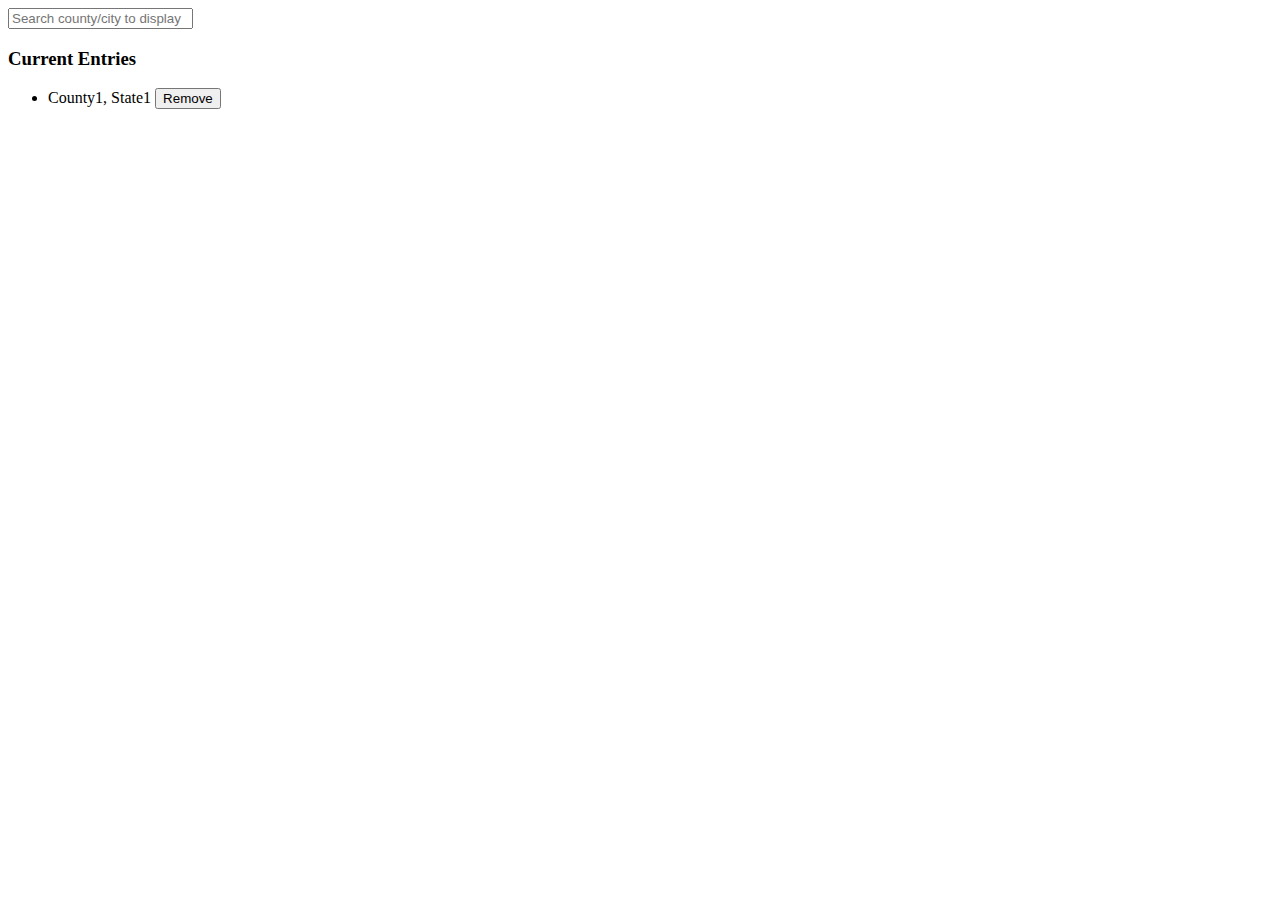
==== templates/index.html @ 5fd3f9e1 "Initial commit" ====
<!DOCTYPE html>
<html lang="en">
<head>
    <meta charset="UTF-8">
    <meta name="viewport" content="width=device-width, initial-scale=1.0">
    <title>Zillow Visualizer</title>
    <script src="https://cdn.plot.ly/plotly-latest.min.js"></script>
    <script src="https://code.jquery.com/jquery-3.6.0.min.js"></script>
    <link rel="stylesheet" href="{{ url_for('static', filename='style.css') }}">
    <link href="https://fonts.googleapis.com/css2?family=Roboto:wght@400;700&display=swap" rel="stylesheet">
</head>
<body>
    <div class="container">
        <div class="sidebar">
            <div class="search-box">
                <input type="text" id="search-input" placeholder="Search county/city to display" onkeyup="searchCounty()">
                <ul id="result-list"></ul>
            </div>
            <div class="current-entries">
                <h3>Current Entries</h3>
                <ul id="current-list"></ul>
            </div>
        </div>
        <div class="content">
            <div class="graph-container">
                <div id="plot"></div>
            </div>
        </div>
    </div>

    <script>
        let currentCounties = [];

        function searchCounty() {
            let query = $('#search-input').val();
            $.ajax({
                url: '/search',
                data: { q: query },
                success: function(data) {
                    let resultList = $('#result-list');
                    resultList.empty();
                    data.forEach(function(item) {
                        resultList.append('<li onclick="addCounty(\'' + item + '\')">' + item + '</li>');
                    });
                }
            });
        }

        function addCounty(county) {
            if (!currentCounties.includes(county)) {
                currentCounties.push(county);
                updateCurrentList();
                plotData();
            }
        }

        function removeCounty(county) {
            currentCounties = currentCounties.filter(c => c !== county);
            updateCurrentList();
            plotData();
        }

        function updateCurrentList() {
            let currentList = $('#current-list');
            currentList.empty();
            currentCounties.forEach(function(county) {
                currentList.append('<li>' + county + ' <button onclick="removeCounty(\'' + county + '\')">Remove</button></li>');
            });
        }

        function plotData() {
            $.ajax({
                url: '/plot',
                data: { counties: currentCounties },
                traditional: true,
                success: function(data) {
                    let graph = document.getElementById('plot');
                    Plotly.newPlot(graph, JSON.parse(data));
                }
            });
        }

        // Auto-select sample dataset on page load
        $(document).ready(function() {
            addCounty('County1, State1');
        });
    </script>
</body>
</html>
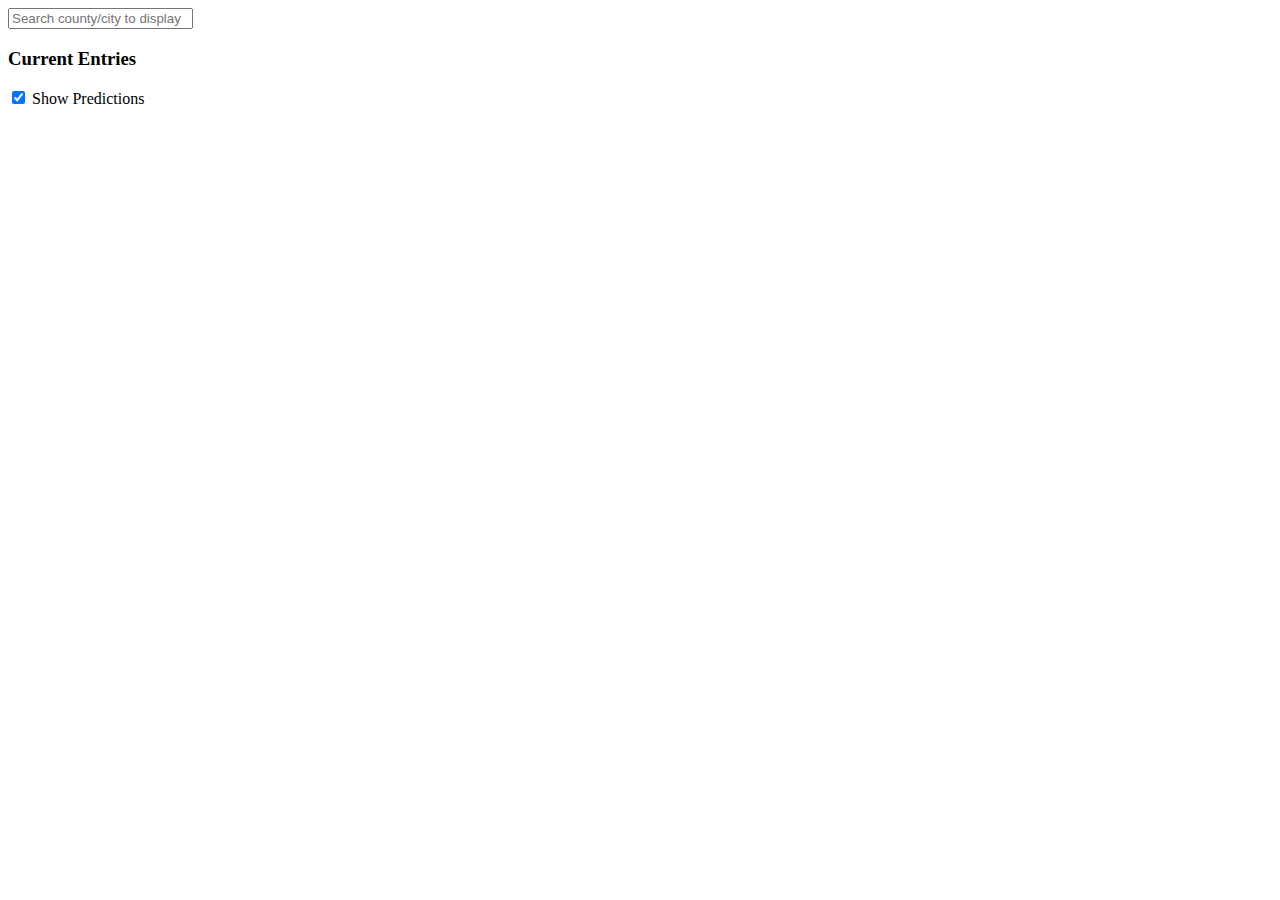
==== commit 8bcc2514: "Added debug information for regression service and fixed plotly interactions" ====
--- a/templates/index.html
+++ b/templates/index.html
@@ -14,11 +14,15 @@
         <div class="sidebar">
             <div class="search-box">
                 <input type="text" id="search-input" placeholder="Search county/city to display" onkeyup="searchCounty()">
-                <ul id="result-list"></ul>
+                <ul id="result-list" class="dropdown-list"></ul>
             </div>
             <div class="current-entries">
                 <h3>Current Entries</h3>
                 <ul id="current-list"></ul>
+                <div class="toggle-predictions">
+                    <input type="checkbox" id="toggle-predictions" checked>
+                    <label for="toggle-predictions">Show Predictions</label>
+                </div>
             </div>
         </div>
         <div class="content">
@@ -40,8 +44,11 @@
                     let resultList = $('#result-list');
                     resultList.empty();
                     data.forEach(function(item) {
-                        resultList.append('<li onclick="addCounty(\'' + item + '\')">' + item + '</li>');
+                        resultList.append('<li onclick="addCounty(\'' + item + '\')" class="dropdown-item">' + item + '</li>');
                     });
+                },
+                error: function(xhr, status, error) {
+                    console.error('Error searching county:', error);
                 }
             });
         }
@@ -69,20 +76,38 @@
         }
 
         function plotData() {
+            let showPredictions = $('#toggle-predictions').is(':checked');
             $.ajax({
                 url: '/plot',
-                data: { counties: currentCounties },
+                data: { 
+                    counties: currentCounties, 
+                    show_predictions: showPredictions 
+                },
                 traditional: true,
                 success: function(data) {
+                    console.log("Plot data received:", data);  // Debug log
                     let graph = document.getElementById('plot');
-                    Plotly.newPlot(graph, JSON.parse(data));
+                    let parsedData = JSON.parse(data);
+
+                    console.log("Parsed data:", parsedData);  // Debug log
+
+                    if (parsedData.data && parsedData.data.length > 0) {
+                        Plotly.newPlot(graph, parsedData.data, parsedData.layout);  // Ensure correct plot function parameters
+                    } else {
+                        console.error('Plot data is empty or invalid.');
+                    }
+                },
+                error: function(xhr, status, error) {
+                    console.error('Error plotting data:', error);
                 }
             });
         }
 
         // Auto-select sample dataset on page load
         $(document).ready(function() {
-            addCounty('County1, State1');
+            $('#toggle-predictions').change(function() {
+                plotData();
+            });
         });
     </script>
 </body>
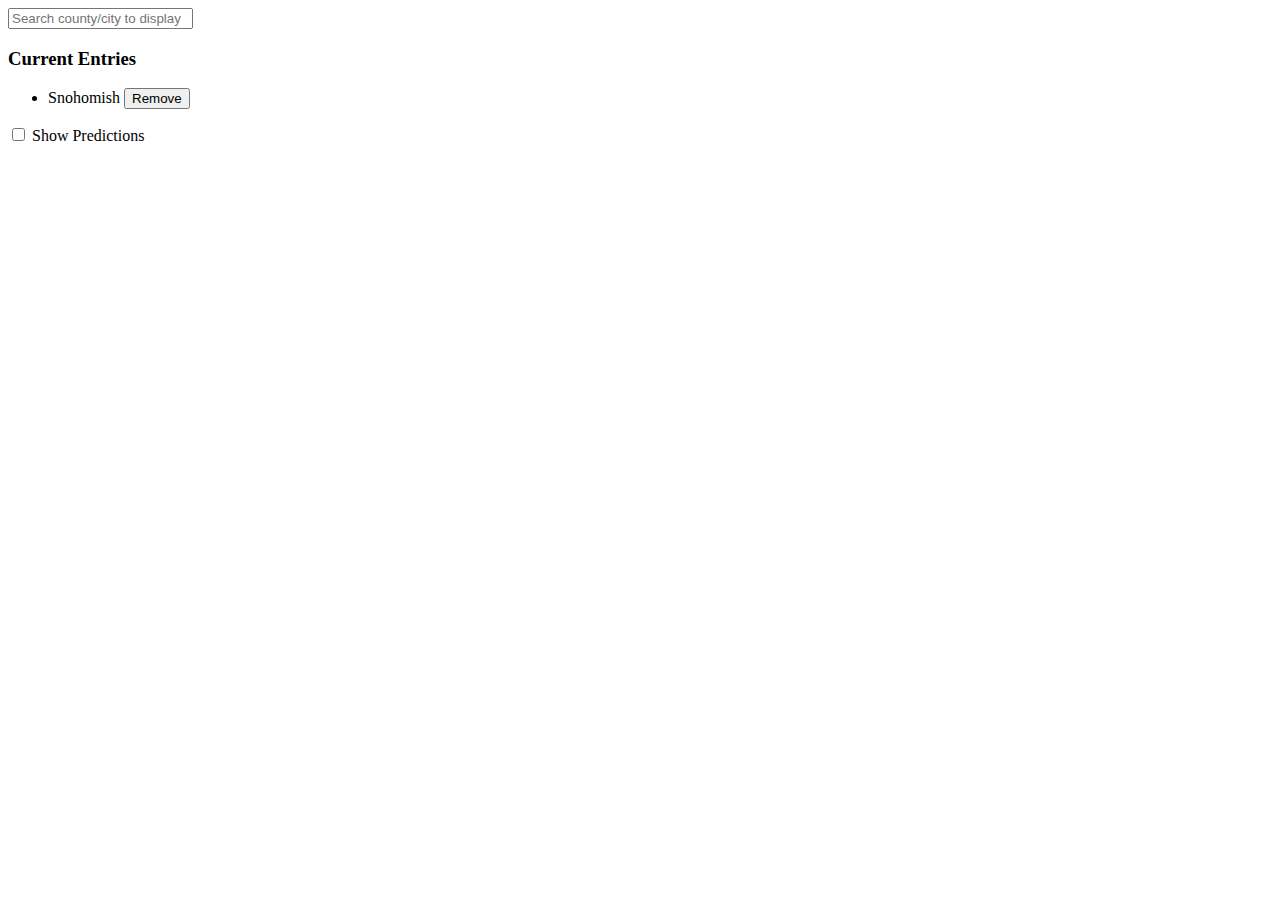
==== commit f2f643aa: "implemented regression service, added perturbation and normalization forces, added debug info for no" ====
--- a/templates/index.html
+++ b/templates/index.html
@@ -20,7 +20,7 @@
                 <h3>Current Entries</h3>
                 <ul id="current-list"></ul>
                 <div class="toggle-predictions">
-                    <input type="checkbox" id="toggle-predictions" checked>
+                    <input type="checkbox" id="toggle-predictions">
                     <label for="toggle-predictions">Show Predictions</label>
                 </div>
             </div>
@@ -105,10 +105,11 @@
 
         // Auto-select sample dataset on page load
         $(document).ready(function() {
+            addCounty('Snohomish');
             $('#toggle-predictions').change(function() {
                 plotData();
             });
         });
     </script>
 </body>
-</html>
+</html>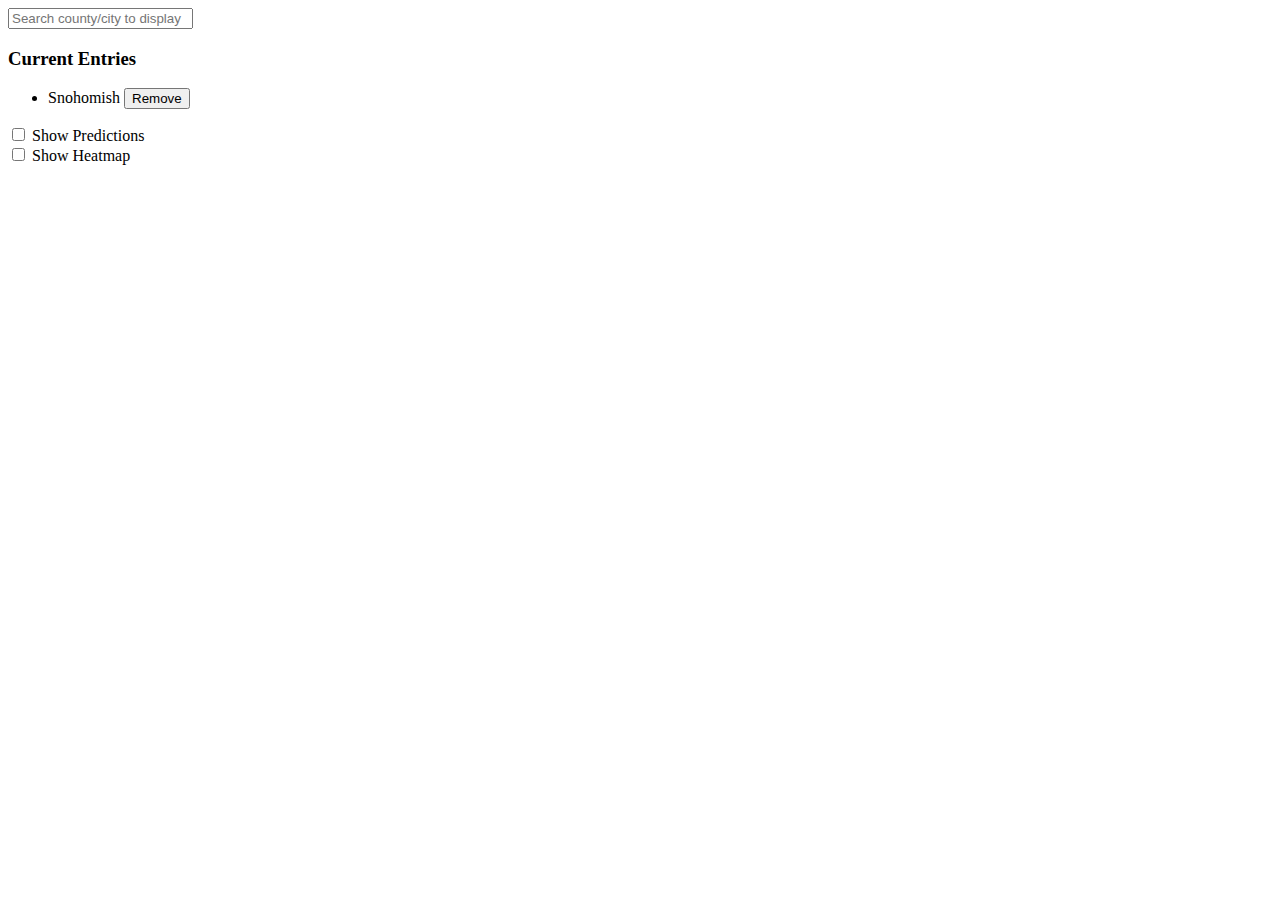
==== commit 437d8ab1: "Added heatmap functionality, hover viewing, and time scaling/updating" ====
--- a/templates/index.html
+++ b/templates/index.html
@@ -23,10 +23,14 @@
                     <input type="checkbox" id="toggle-predictions">
                     <label for="toggle-predictions">Show Predictions</label>
                 </div>
+                <div class="toggle-heatmap">
+                    <input type="checkbox" id="toggle-heatmap">
+                    <label for="toggle-heatmap">Show Heatmap</label>
+                </div>
             </div>
         </div>
         <div class="content">
-            <div class="graph-container">
+            <div class="graph-container" id="graph-container">
                 <div id="plot"></div>
             </div>
         </div>
@@ -76,40 +80,43 @@
         }
 
         function plotData() {
-            let showPredictions = $('#toggle-predictions').is(':checked');
-            $.ajax({
-                url: '/plot',
-                data: { 
-                    counties: currentCounties, 
-                    show_predictions: showPredictions 
-                },
-                traditional: true,
-                success: function(data) {
-                    console.log("Plot data received:", data);  // Debug log
-                    let graph = document.getElementById('plot');
-                    let parsedData = JSON.parse(data);
+    let showPredictions = $('#toggle-predictions').is(':checked');
+    let showHeatmap = $('#toggle-heatmap').is(':checked');
+    let year = $('#time-slider').val();
 
-                    console.log("Parsed data:", parsedData);  // Debug log
+    if (showHeatmap) {
+        window.location.href = `/heatmap?year=${year}&show_heatmap=true`;
+    } else {
+        $.ajax({
+            url: '/plot',
+            data: { 
+                counties: currentCounties, 
+                show_predictions: showPredictions,
+                year: year
+            },
+            traditional: true,
+            success: function(data) {
+                let graph = document.getElementById('plot');
+                let parsedData = JSON.parse(data);
+                Plotly.newPlot(graph, parsedData.data, parsedData.layout);
+            },
+            error: function(xhr, status, error) {
+                console.error('Error plotting data:', error);
+            }
+        });
+    }
+}
 
-                    if (parsedData.data && parsedData.data.length > 0) {
-                        Plotly.newPlot(graph, parsedData.data, parsedData.layout);  // Ensure correct plot function parameters
-                    } else {
-                        console.error('Plot data is empty or invalid.');
-                    }
-                },
-                error: function(xhr, status, error) {
-                    console.error('Error plotting data:', error);
-                }
-            });
-        }
 
-        // Auto-select sample dataset on page load
         $(document).ready(function() {
             addCounty('Snohomish');
             $('#toggle-predictions').change(function() {
                 plotData();
             });
+            $('#toggle-heatmap').change(function() {
+                plotData();
+            });
         });
     </script>
 </body>
-</html>+</html>
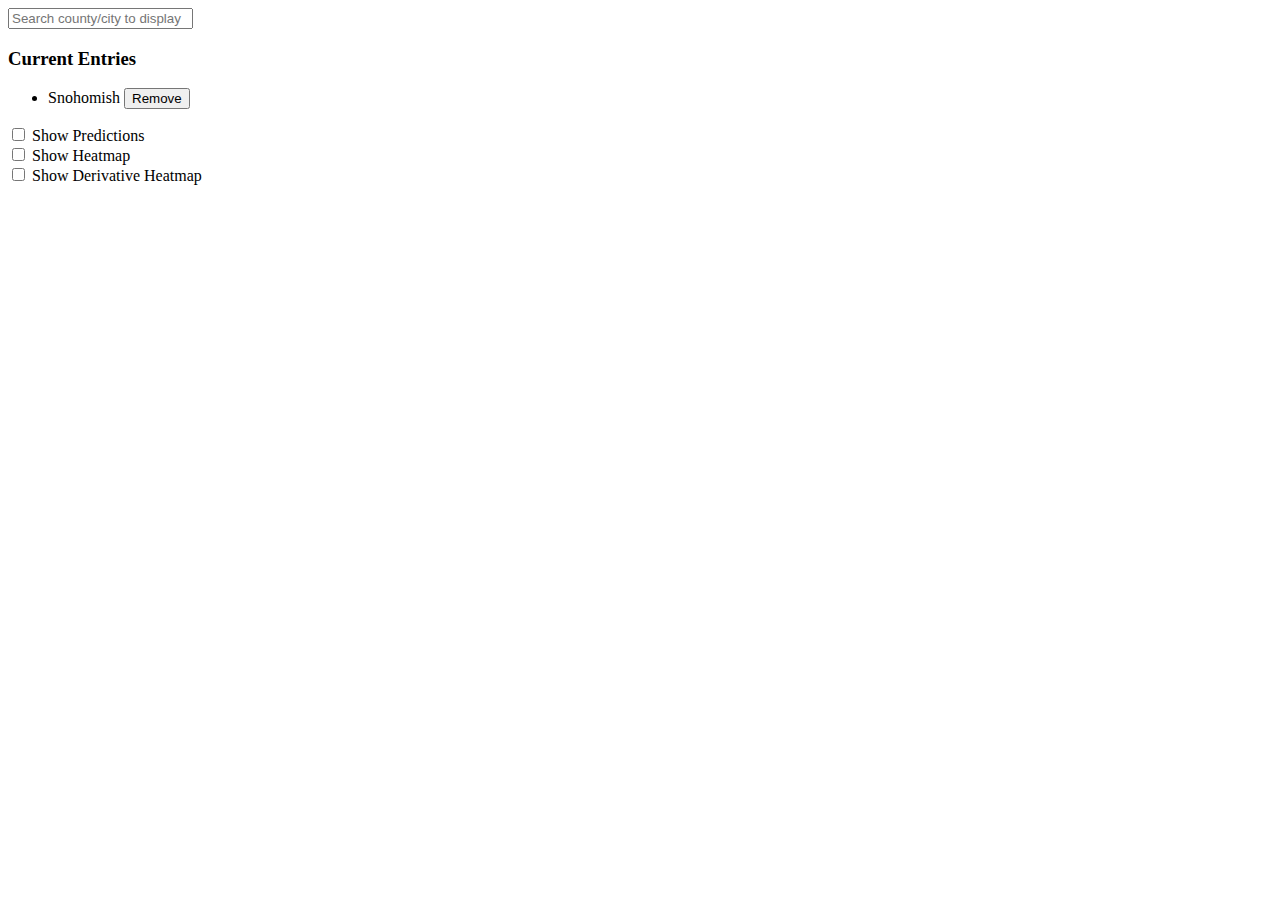
==== commit e3ef403a: "Added deriv heatmap and fixed transition period on predicted plot values" ====
--- a/templates/index.html
+++ b/templates/index.html
@@ -26,6 +26,11 @@
                 <div class="toggle-heatmap">
                     <input type="checkbox" id="toggle-heatmap">
                     <label for="toggle-heatmap">Show Heatmap</label>
+                </div>
+                <!-- New Toggle for Derivative Heatmap -->
+                <div class="toggle-derivative">
+                    <input type="checkbox" id="toggle-derivative">
+                    <label for="toggle-derivative">Show Derivative Heatmap</label>
                 </div>
             </div>
         </div>
@@ -80,32 +85,37 @@
         }
 
         function plotData() {
-    let showPredictions = $('#toggle-predictions').is(':checked');
-    let showHeatmap = $('#toggle-heatmap').is(':checked');
-    let year = $('#time-slider').val();
+            let showPredictions = $('#toggle-predictions').is(':checked');
+            let showHeatmap = $('#toggle-heatmap').is(':checked');
+            let showDerivative = $('#toggle-derivative').is(':checked');
+            let year = $('#time-slider').val() || '2024'; // Default to 2024 if undefined
 
-    if (showHeatmap) {
-        window.location.href = `/heatmap?year=${year}&show_heatmap=true`;
-    } else {
-        $.ajax({
-            url: '/plot',
-            data: { 
-                counties: currentCounties, 
-                show_predictions: showPredictions,
-                year: year
-            },
-            traditional: true,
-            success: function(data) {
-                let graph = document.getElementById('plot');
-                let parsedData = JSON.parse(data);
-                Plotly.newPlot(graph, parsedData.data, parsedData.layout);
-            },
-            error: function(xhr, status, error) {
-                console.error('Error plotting data:', error);
+            console.log("Year from time-slider:", year);
+
+            if (showDerivative) {
+                window.location.href = `/heatmap_derivative_plot?year=${year}&show_heatmap=true`;
+            } else if (showHeatmap) {
+                window.location.href = `/heatmap?year=${year}&show_heatmap=true`;
+            } else {
+                $.ajax({
+                    url: '/plot',
+                    data: { 
+                        counties: currentCounties, 
+                        show_predictions: showPredictions,
+                        year: year
+                    },
+                    traditional: true,
+                    success: function(data) {
+                        let graph = document.getElementById('plot');
+                        let parsedData = JSON.parse(data);
+                        Plotly.newPlot(graph, parsedData.data, parsedData.layout);
+                    },
+                    error: function(xhr, status, error) {
+                        console.error('Error plotting data:', error);
+                    }
+                });
             }
-        });
-    }
-}
+        }
 
 
         $(document).ready(function() {
@@ -116,6 +126,9 @@
             $('#toggle-heatmap').change(function() {
                 plotData();
             });
+            $('#toggle-derivative').change(function() { // Add the change handler for the derivative toggle
+                plotData();
+            });
         });
     </script>
 </body>
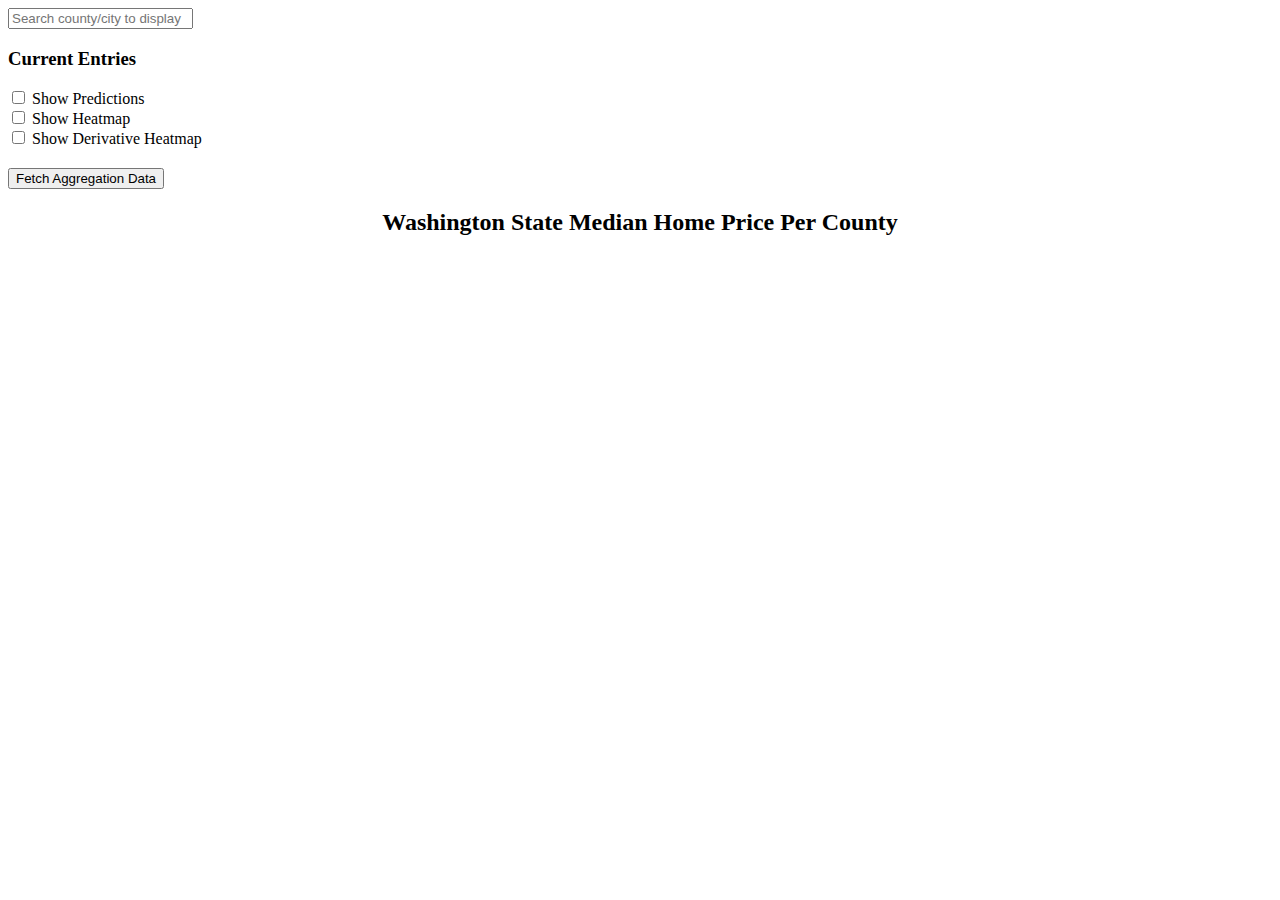
==== commit 60b2372a: "Finalized heatmap and graph UI" ====
--- a/templates/index.html
+++ b/templates/index.html
@@ -32,10 +32,17 @@
                     <input type="checkbox" id="toggle-derivative">
                     <label for="toggle-derivative">Show Derivative Heatmap</label>
                 </div>
+                <!-- New Button for Aggregation -->
+                <div class="aggregate-data" style="margin-top: 20px;">
+                    <button id="aggregate-button" onclick="fetchAggregation()">Fetch Aggregation Data</button>
+                    <div id="aggregation-results"></div>
+                </div>
             </div>
         </div>
         <div class="content">
             <div class="graph-container" id="graph-container">
+                <!-- Caption for the Graph Visualizer -->
+                <h2 style="text-align: center; margin-bottom: 20px;">Washington State Median Home Price Per County</h2>
                 <div id="plot"></div>
             </div>
         </div>
@@ -43,6 +50,7 @@
 
     <script>
         let currentCounties = [];
+        let countyColors = {};
 
         function searchCounty() {
             let query = $('#search-input').val();
@@ -65,6 +73,9 @@
         function addCounty(county) {
             if (!currentCounties.includes(county)) {
                 currentCounties.push(county);
+                if (!countyColors[county]) {
+                    countyColors[county] = generateRandomColor();
+                }
                 updateCurrentList();
                 plotData();
             }
@@ -88,9 +99,8 @@
             let showPredictions = $('#toggle-predictions').is(':checked');
             let showHeatmap = $('#toggle-heatmap').is(':checked');
             let showDerivative = $('#toggle-derivative').is(':checked');
+            let showStatewideAverage = true; // Default to showing statewide average trendline
             let year = $('#time-slider').val() || '2024'; // Default to 2024 if undefined
-
-            console.log("Year from time-slider:", year);
 
             if (showDerivative) {
                 window.location.href = `/heatmap_derivative_plot?year=${year}&show_heatmap=true`;
@@ -102,6 +112,7 @@
                     data: { 
                         counties: currentCounties, 
                         show_predictions: showPredictions,
+                        show_statewide_average: showStatewideAverage, // Include statewide average trendline
                         year: year
                     },
                     traditional: true,
@@ -117,18 +128,77 @@
             }
         }
 
+        function toggleAggregation() {
+            let aggregationButton = $('#aggregate-button');
+            let aggregationResults = $('#aggregation-results');
+            
+            if (aggregationResults.is(':visible')) {
+                aggregationResults.hide();
+                aggregationButton.text('Show Aggregation Data');
+            } else {
+                aggregationResults.show();
+                aggregationButton.text('Hide Aggregation Data');
+            }
+        }
+
+        function fetchAggregation() {
+            if (currentCounties.length !== 1) {
+                alert("Please select exactly one county to fetch aggregation data.");
+                return;
+            }
+            let county = currentCounties[0];
+            $.ajax({
+                url: '/aggregate',
+                type: 'POST',
+                contentType: 'application/json',
+                data: JSON.stringify({ 'county': county }),
+                success: function(data) {
+                    $('#aggregation-results').html(`
+                        <p><strong>County:</strong> ${data.county}</p>
+                        <p><strong>Average Price:</strong> $${data.average_price.toFixed(2)}</p>
+                        <p><strong>Median Price:</strong> $${data.median_price.toFixed(2)}</p>
+                        <p><strong>Standard Deviation:</strong> $${data.std_dev.toFixed(2)}</p>
+                    `).show();
+                    $('#aggregate-button').text('Hide Aggregation Data');
+                },
+                error: function(xhr, status, error) {
+                    console.error('Error fetching aggregation data:', error);
+                    $('#aggregation-results').html('<p>Error fetching aggregation data.</p>').show();
+                    $('#aggregate-button').text('Hide Aggregation Data');
+                }
+            });
+        }
 
         $(document).ready(function() {
-            addCounty('Snohomish');
+            $('#aggregate-button').click(function() {
+                if ($('#aggregation-results').is(':visible')) {
+                    toggleAggregation();
+                } else {
+                    fetchAggregation();
+                }
+            });
+        });
+
+        function generateRandomColor() {
+            const letters = '0123456789ABCDEF';
+            let color = '#';
+            for (let i = 0; i < 6; i++) {
+                color += letters[Math.floor(Math.random() * 16)];
+            }
+            return color;
+        }
+
+        $(document).ready(function() {
             $('#toggle-predictions').change(function() {
                 plotData();
             });
             $('#toggle-heatmap').change(function() {
                 plotData();
             });
-            $('#toggle-derivative').change(function() { // Add the change handler for the derivative toggle
-                plotData();
-            });
+            $('#toggle-derivative').change(function() {
+                plotData();
+            });
+            plotData(); // Initialize plot with statewide average trendline
         });
     </script>
 </body>
